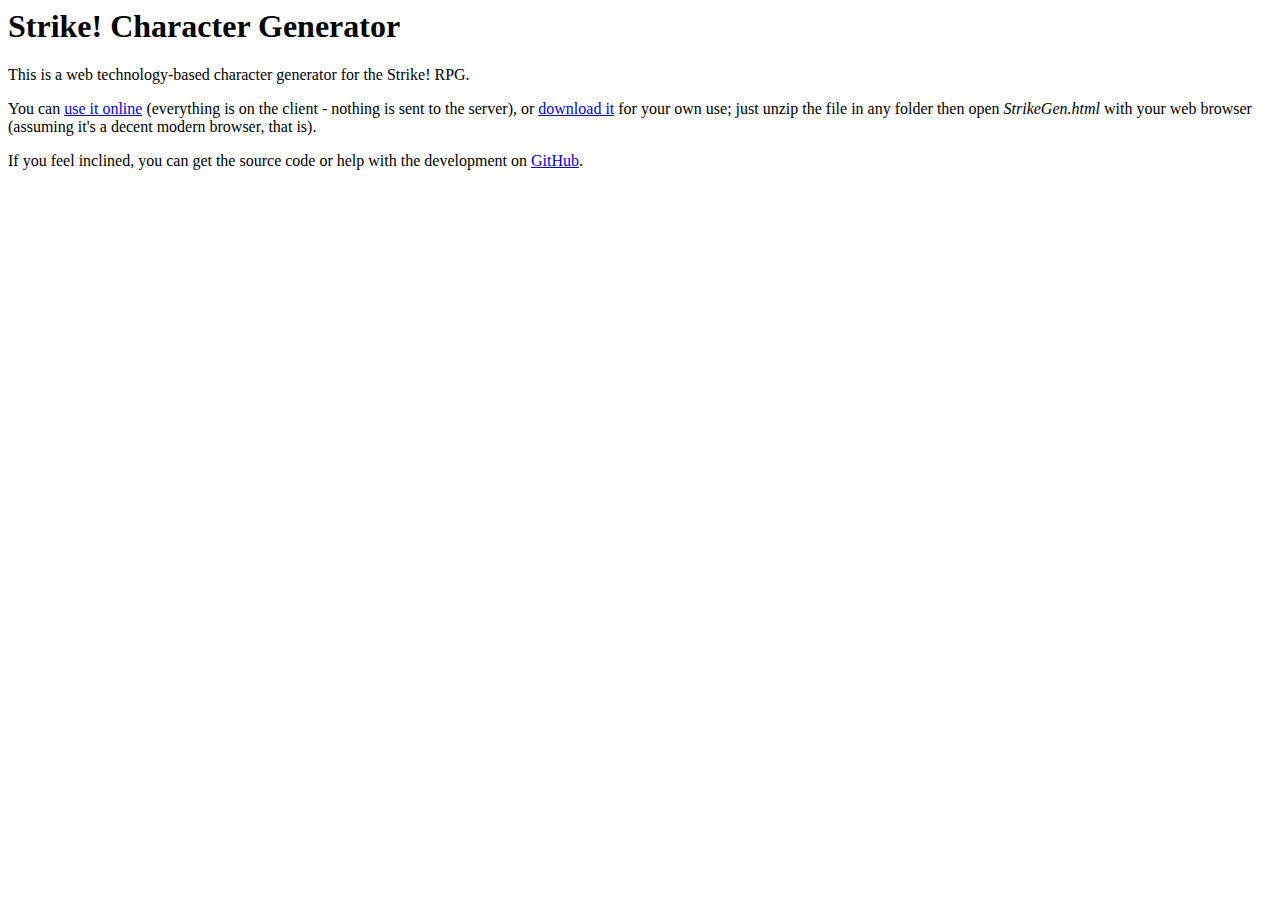
==== index.html @ a5563a11 "Web image update." ====
<html>
<head><title>Strike! Character Generator</title></head>
<body>
  <h1>Strike! Character Generator</h1>
  <p>This is a web technology-based character generator for the Strike! RPG.</p>
  <p>You can <a href="StrikeGen.html">use it online</a> (everything is on the client - nothing
    is sent to the server), or <a href="StrikeGen.zip">download it</a> for your own use; just
    unzip the file in any folder then open <i>StrikeGen.html</i> with your web browser
    (assuming it's a decent modern browser, that is).</p>
    <p>If you feel inclined, you can get the source code or help with the development on
      <a href="http://github.com/hyphz/Strikegen">GitHub</a>.</p>
</body>
</head>
</html>
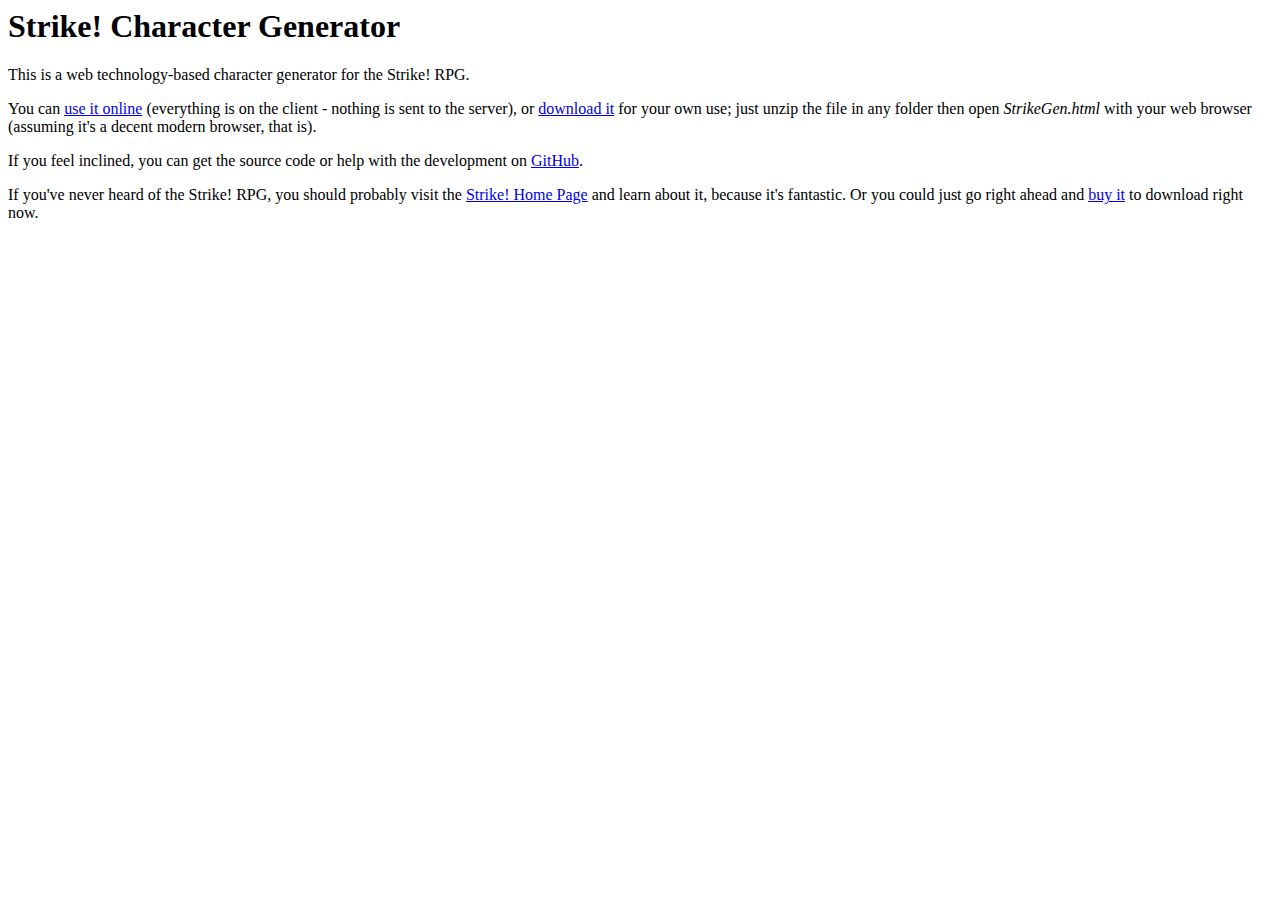
==== commit 6bd5b433: "Web image update." ====
--- a/index.html
+++ b/index.html
@@ -9,6 +9,11 @@
     (assuming it's a decent modern browser, that is).</p>
     <p>If you feel inclined, you can get the source code or help with the development on
       <a href="http://github.com/hyphz/Strikegen">GitHub</a>.</p>
+    <p>If you've never heard of the Strike! RPG, you should probably visit the
+      <a href="www.strikerpg.com">Strike! Home Page</a> and learn about it, because it's
+      fantastic. Or you could just go right ahead and
+      <a href="https://www.drivethrurpg.com/product/158239/Strike?affiliate_id=89109">buy it</a>
+      to download right now.</p>
 </body>
 </head>
 </html>
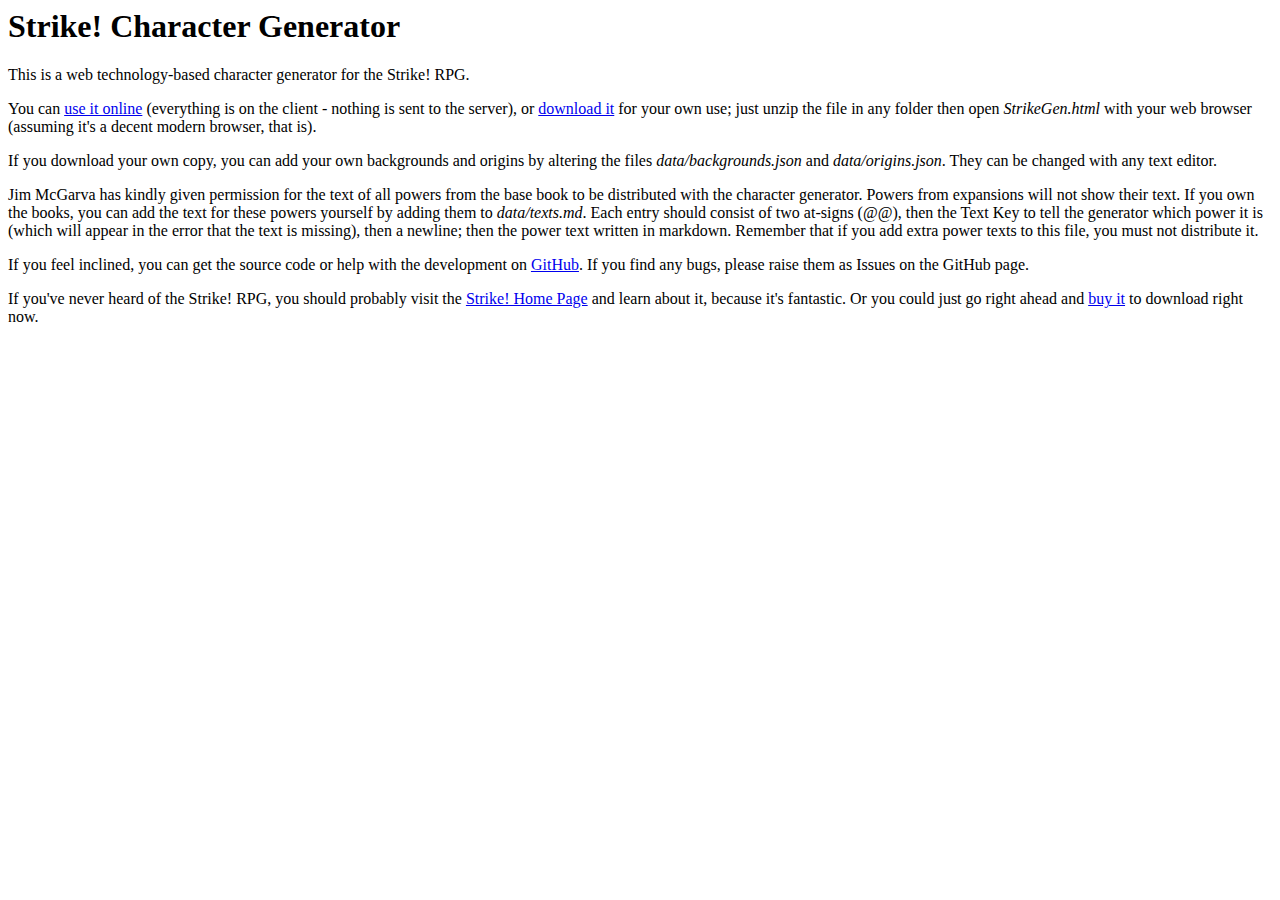
==== commit bcade693: "Web image update." ====
--- a/index.html
+++ b/index.html
@@ -7,10 +7,21 @@
     is sent to the server), or <a href="StrikeGen.zip">download it</a> for your own use; just
     unzip the file in any folder then open <i>StrikeGen.html</i> with your web browser
     (assuming it's a decent modern browser, that is).</p>
+    <p>If you download your own copy, you can add your own backgrounds and origins by altering
+      the files <i>data/backgrounds.json</i> and <i>data/origins.json</i>. They can be changed
+      with any text editor.</p>
+    <p>Jim McGarva has kindly given permission for the text of all powers from the base book to
+      be distributed with the character generator. Powers from expansions will not show their
+      text. If you own the books, you can add the text for these powers yourself by adding them
+      to <i>data/texts.md</i>. Each entry should consist of two at-signs (@@), then the Text Key
+      to tell the generator which power it is (which will appear in the error that the text is
+      missing), then a newline; then the power text written in markdown. Remember that if you
+      add extra power texts to this file, you must not distribute it.</p>
     <p>If you feel inclined, you can get the source code or help with the development on
-      <a href="http://github.com/hyphz/Strikegen">GitHub</a>.</p>
+      <a href="http://github.com/hyphz/Strikegen">GitHub</a>. If you find any bugs, please raise them
+    as Issues on the GitHub page.</p>
     <p>If you've never heard of the Strike! RPG, you should probably visit the
-      <a href="www.strikerpg.com">Strike! Home Page</a> and learn about it, because it's
+      <a href="http://www.strikerpg.com">Strike! Home Page</a> and learn about it, because it's
       fantastic. Or you could just go right ahead and
       <a href="https://www.drivethrurpg.com/product/158239/Strike?affiliate_id=89109">buy it</a>
       to download right now.</p>
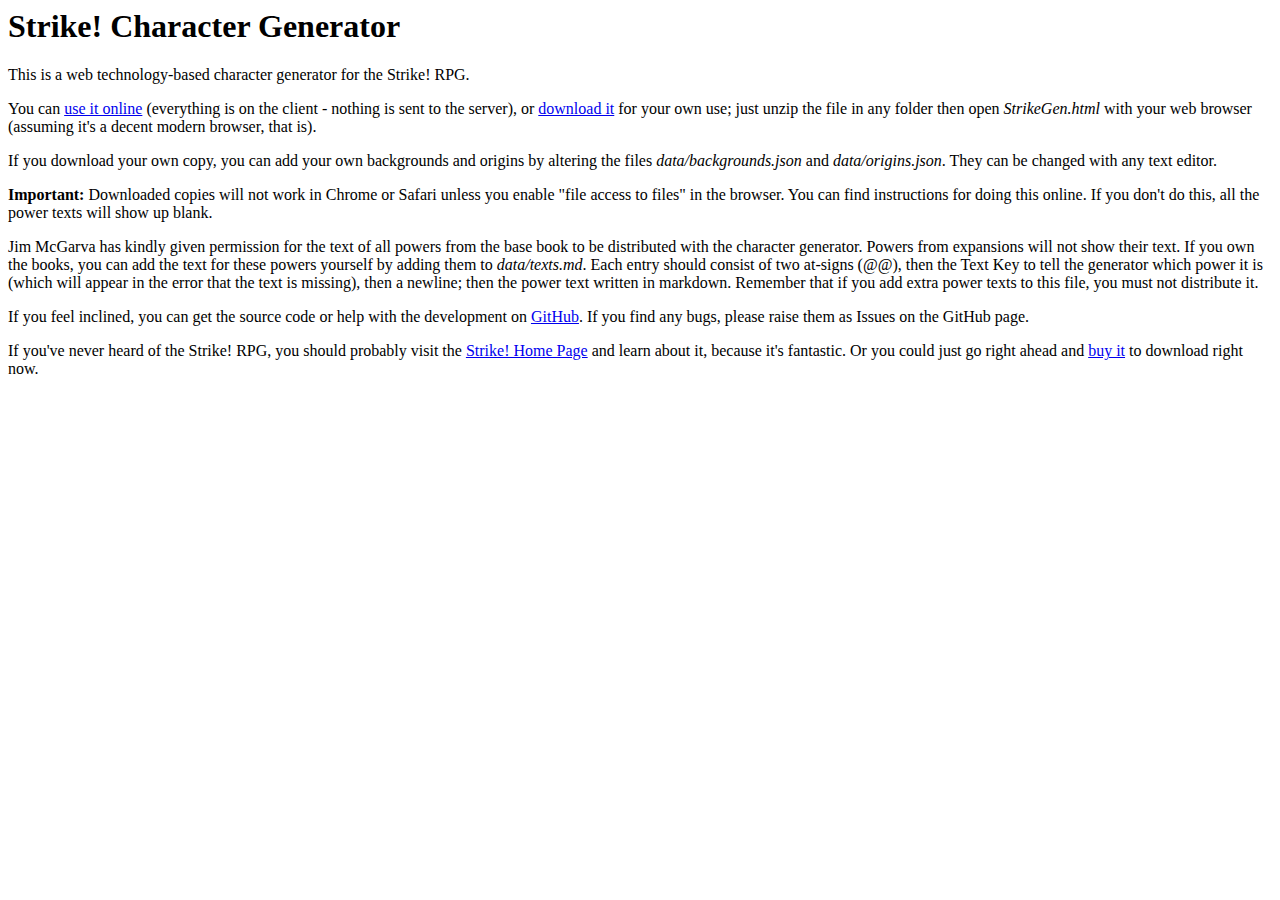
==== commit acf58db8: "Web image update." ====
--- a/index.html
+++ b/index.html
@@ -1,6 +1,16 @@
 <html>
 <head><title>Strike! Character Generator</title></head>
 <body>
+<script>
+  (function(i,s,o,g,r,a,m){i['GoogleAnalyticsObject']=r;i[r]=i[r]||function(){
+  (i[r].q=i[r].q||[]).push(arguments)},i[r].l=1*new Date();a=s.createElement(o),
+  m=s.getElementsByTagName(o)[0];a.async=1;a.src=g;m.parentNode.insertBefore(a,m)
+  })(window,document,'script','https://www.google-analytics.com/analytics.js','ga');
+
+  ga('create', 'UA-86194169-1', 'auto');
+  ga('send', 'pageview');
+
+</script>
   <h1>Strike! Character Generator</h1>
   <p>This is a web technology-based character generator for the Strike! RPG.</p>
   <p>You can <a href="StrikeGen.html">use it online</a> (everything is on the client - nothing
@@ -10,6 +20,9 @@
     <p>If you download your own copy, you can add your own backgrounds and origins by altering
       the files <i>data/backgrounds.json</i> and <i>data/origins.json</i>. They can be changed
       with any text editor.</p>
+    <p><b>Important:</b> Downloaded copies will not work in Chrome or Safari unless you enable 
+      "file access to files" in the browser. You can find instructions for doing this online. If 
+      you don't do this, all the power texts will show up blank.</p>
     <p>Jim McGarva has kindly given permission for the text of all powers from the base book to
       be distributed with the character generator. Powers from expansions will not show their
       text. If you own the books, you can add the text for these powers yourself by adding them
